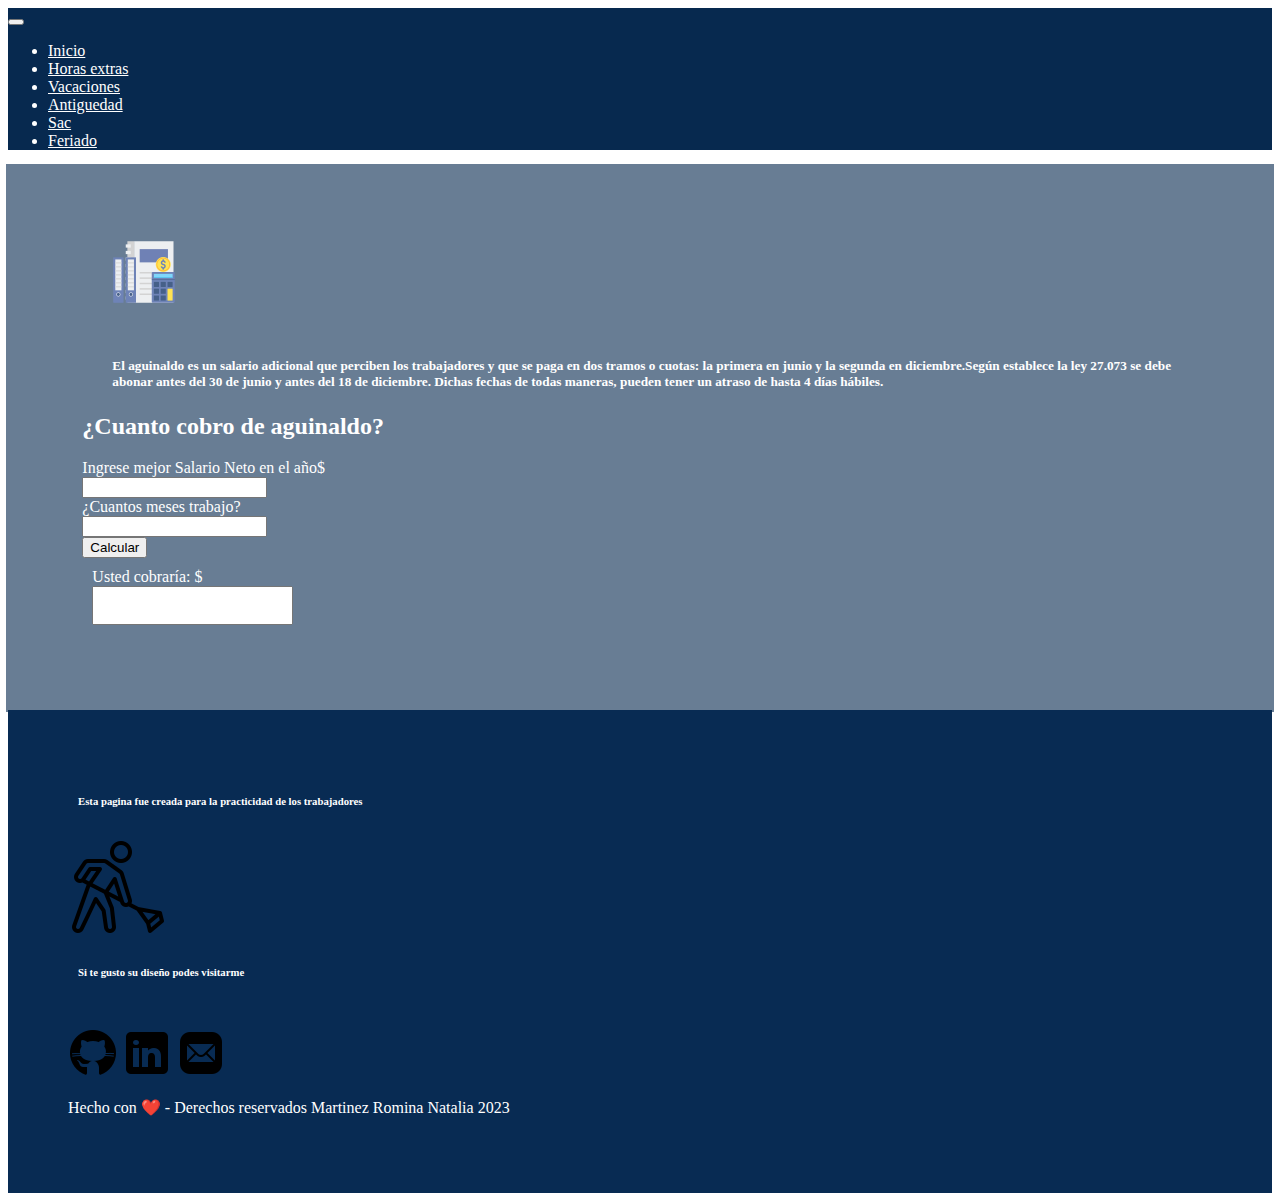
==== aguinaldo.html @ 9558804f "culminacion diseño" ====
<!doctype html>
<html lang="es">
  <head>
    <meta charset="utf-8">
    <meta name="viewport" content="width=device-width, initial-scale=1">
    <title>Aguinaldo✨</title>
    <link href="https://cdn.jsdelivr.net/npm/bootstrap@5.2.3/dist/css/bootstrap.min.css" rel="stylesheet" integrity="sha384-rbsA2VBKQhggwzxH7pPCaAqO46MgnOM80zW1RWuH61DGLwZJEdK2Kadq2F9CUG65" crossorigin="anonymous">
    <link rel="stylesheet" href="asset/styles/styles_index.css">
  </head>
  <body>





<!-------------------------------------->
    <!---NAVEGADOR--------------------->
    <!-------------------------------------->
    <nav class="navbar navbar-expand-lg" id="nav_confondo">

        <div class="container-fluid text-center" id="nav_inicio">
          
          <button class="navbar-toggler" type="button" data-bs-toggle="collapse" data-bs-target="#navbarNav" aria-controls="navbarNav" aria-expanded="false" aria-label="Toggle navigation">
            <span class="navbar-toggler-icon"></span>
          </button>
          <div class="collapse navbar-collapse" id="navbarNav">

            <ul class="navbar-nav" id="nav_seleccionar">

              <li class="nav-item">
                    <a class="nav-link active" aria-current="page" href="index.html" id="nav_seleccionar">Inicio</a>
              </li>  

              <li class="nav-item">
                <a class="nav-link active" aria-current="page" href="horasExtras.html" id="nav_seleccionar">Horas extras</a>
              </li>
              <li class="nav-item">
                <a class="nav-link active" aria-current="page" href="vacaciones.html" id="nav_seleccionar">Vacaciones</a>
              </li>
              <li class="nav-item">
                <a class="nav-link active" aria-current="page" href="antiguedad.html" id="nav_seleccionar">Antiguedad</a>
              </li>
              <li class="nav-item">
                <a class="nav-link active" aria-current="page" href="aguinaldo.html" id="nav_seleccionar">Sac</a>
              </li>
              <li class="nav-item">
                <a class="nav-link active" aria-current="page" href="feriado.html" id="nav_seleccionar">Feriado</a>
              </li>
              
              
            </ul>
          </div>
        </div>
      </nav>


      
<!----TARJETA SAC---------------------------------->
<!-------------------------------------->
<section class="container-fluid text-center" id="tarj_sac">
  
  <div class="row" id="fondo_sac">

      <div class="col" id="explic_sac"> 

          <img class=".img-fluid" src="img/vectores/icons8-bookkeeping-64.png" alt="reloj" id="img_explicacion_sac">
          <h5 id="titulo_explic_antiguedad">El aguinaldo es un salario adicional que perciben los trabajadores y que se paga en dos tramos o cuotas: la primera en junio y la segunda en diciembre.Según establece la ley 27.073 se debe abonar antes del 30 de junio y antes del 18 de diciembre. Dichas fechas de todas maneras, pueden tener un atraso de hasta 4 días hábiles.</h5>

      </div>

      <div class="col" id="secc_sac_backgr">
      
            <div id="titulo_sac">
              <h2>¿Cuanto cobro de aguinaldo?</h2>
            </div>


        <div id="label_ingreso_sac">

              <div class="row">

                  <div class="col-sm-4 col-form-label">
              
                    <label for="number" >Ingrese mejor Salario Neto en el año$ </label>

                  </div>

                  <div class="col-sm-3">

                    <input type="number" class="form-control" id="SalarioNeto">

                  </div>

                  <div class="col-sm-6 col-form-label">

                      <label for="number" >¿Cuantos meses trabajo?</label>

                  </div>

                <div class="col-sm-5">

                      <input type="number" class="form-control" id="CantidadHorasAlDia">

                </div>

             


            <div class="container-fluid text-center" id="button_resultado_antiguedad">

                <button type="button" onclick="" class="btn btn-success" >Calcular</button>
            </div>


            </div>

            <div id="resultado_sac">
              <div class="mb-3 row">
                <label for="inputPassword" class="col-sm-4 col-form-label" id="total_sac">Usted cobraría: $</label>
                
                <div class="col-sm-8">

                  <input type="text" class="form-control" id="resultado_sac" aria-describedby="basic-addon3 basic-addon4" readonly>

                </div>

            </div>
            
            </div>
      </div>
    </div>  

</section>
<!-------------------------------------->
<!-------------------------------------->
<!-------------------------------------->
<!-------------------------------------->
<!----FOOTER---------------------------------->
<!-------------------------------------->
<section class="container-fluid text-center" id="footer">
    <div class="row">
      <div class="col">
          <div id="explic_footer">
              <h6>Esta pagina fue creada para la practicidad de los trabajadores</h6>
          </div>
          <div id="img_explic">
  
                <img src="img/vectores/icons8-yard-work-100.png" alt="">
  
           </div>
        
  
      </div>
  
      <div class="col">
        <div id="titulo_footer">
          <h6>Si te gusto su diseño podes visitarme</h6>
        </div>
  
        <div id="img_footer">
  
          <a href="https://github.com/mart1020" target="_blank" id="logo"><img src="img/vectores/icons8-github-50.png" alt="logoGit"></a>
          <a href="https://www.linkedin.com/in/romartarg/" target="_blank" id="logo"><img src="img/vectores/icons8-linkedin-50.png" alt="logoLinkedin"></a>
          <a href="mailto:martinezromina@outlook.com.ar" target="_blank" id="logo"><img src="img/vectores/icons8-mail-50.png" alt="logoMail"></a>
  
        </div>
  
      </div>
  
      <div><p>Hecho con ❤️  - Derechos reservados Martinez Romina Natalia 2023</p></div>
    </div>
  </section>
      
<!-------------------------------------->
<!-------------------------------------->
<!-------------------------------------->



   <!-------------------------------------->
<!-------------------------------------->
<script src="asset/js/app_index.js"></script>
<script src="https://cdn.jsdelivr.net/npm/bootstrap@5.2.3/dist/js/bootstrap.bundle.min.js" integrity="sha384-kenU1KFdBIe4zVF0s0G1M5b4hcpxyD9F7jL+jjXkk+Q2h455rYXK/7HAuoJl+0I4" crossorigin="anonymous"></script>

<!-------------------------------------->
<!-------------------------------------->   

  </body>
---- asset/styles/styles_index.css ----
@import url('https://fonts.googleapis.com/css2?family=Julius+Sans+One&display=swap');
@import url('https://fonts.googleapis.com/css2?family=Julius+Sans+One&display=swap');


/*VIDEO----------------------------*/
video {
    position: absolute;
    left: 0;
    top: 0;
    height:123%;
    z-index: -1;
    scale: 100%;
  }

/*-----------------------------------*/
/*---NAVEGADOR--------------------------------*/
/*-----------------------------------*/
#nav_confondo{
    background-color: #07294F;

}

#nav_seleccionar{

    color: white;

    :hover{
        background-color: #07294f68;
        scale: 105%;
    }
}

/*-----------------------------------*/
/*--seccion inicio---------------------------------*/
/*-----------------------------------*/

#titulo_inicio{
    color: white;
    font-family: 'Julius Sans One', sans-serif;
    scale: 120%;
    margin-top: 15%;
    margin-left: 12%;
    
}

#img_inicio{
    margin-right: 12%;
    margin-top: 4%;
}

/*-----------------------------------*/
/*-----------------------------------*/
/*-----------------------------------*/

/*-----------------------------------*/
/*-----SECCION PRESENTACION------------------------------*/
/*-----------------------------------*/
#tarj_presentacion{
    background-color: #07294F;
    color: white;
    margin-top: 15%;
    padding: 5%;
    
}

#parraf_presentacion{
    margin-top: 15%;
    margin-left: 8%;
    font-family: 'Julius Sans One', sans-serif;
}

#img_presentacion{
    margin-top: 3%;
}
/*-----------------------------------*/
/*-----------------------------------*/
/*-----------------------------------*/


/*-----------------------------------*/
/*-----SECCION RECORDATORIO------------------------------*/
/*-----------------------------------*/
#tarj_recordatorio2{
    
    background-color: #75AFFD;
    font-family: 'Julius Sans One', sans-serif;
    padding: 8%;
    
}


/*-----------------------------------*/
/*----SECCION CBRO POR HORA-------------------------------*/
/*-----------------------------------*/


#tarj_cobroPorHora{

  color: white;  
  background-image:url(https://cdn.pixabay.com/photo/2017/09/26/16/14/savings-2789153_1280.jpg);
  padding: 7%;
  

}
#fondo_cobroPorHora{
    background-color: #07294f9b;
    padding: 7%;
    margin: -8.3%;
}

#explic_cobroPorHora{

    margin-right: 10px;
}

#titulo_explic_cobroPorHora{
    margin-top: 50px;
}

#label_ingreso_cobroPorHora{

    margin-top: 50px;
    margin-left: 10px;

}

/*-----------------------------------*/
/*-----------------------------------*/
/*-----------------------------------*/


/*-----------------------------------*/
/*-----TARJETA VACACIONES------------------------------*/
/*-----------------------------------*/
#tarj_vacaciones{

    color: white; 
    background-image:url(https://cdn.pixabay.com/photo/2015/11/15/09/21/calculator-1044172_1280.jpg);
    padding: 7%;
    
  
  }
  #fondo_vacaciones{
      background-color: #5e95dda7;
      padding: 7%;
      margin: -8.3%;
  }
  
  #explic_vacaciones{
  
      margin-left: 30px;
  }
  
  #titulo_explic_vacaciones{
      margin-top: 50px;
  }
  
  #resultado_cobroPorHora{
    padding: 10px;
  }
  
  

/*-----------------------------------*/
/*-----------------------------------*/
/*-----------------------------------*/

/*-----------------------------------*/
/*-----------------------------------*/
/*-----------------------------------*/
#tarj_antiguedad{

    color: white; 
    background-image:url(https://cdn.pixabay.com/photo/2016/02/20/18/29/watch-1212557_1280.jpg);
    padding: 7%;
    
  
  }
  #fondo_antiguedad{
      background-color: #07294f9b;
      padding: 7%;
      margin: -8.3%;
  }
  
  #explic_antiguedad{
  
      margin-left: 30px;
  }
  
  #titulo_explic_antiguedad{
      margin-top: 50px;
  }
  
  #resultado_antiguedad{
    padding: 10px;
  }
  
/*-----------------------------------*/
/*-----------------------------------*/
/*-----------------------------------*/


/*-----------------------------------*/
/*-----------------------------------*/
/*-----------------------------------*/
#tarj_feriado{

    color: white; 
    background-image:url(https://cdn.pixabay.com/photo/2014/05/05/19/53/keyboard-338502_1280.jpg);
    padding: 7%;
    
  
  }
  #fondo_feriado{
      background-color: #5e95dda7;
      padding: 7%;
      margin: -8.3%;
  }
  
  #explic_feriado{
  
      margin-left: 30px;
  }
  
  #titulo_explic_feriado{
      margin-top: 50px;
  }
  
  #resultado_feriado{
    padding: 10px;
  }
  

/*-----------------------------------*/
/*-----------------------------------*/
/*-----------------------------------*/


/*-----------------------------------*/
/*-----------------------------------*/
/*-----------------------------------*/
#tarj_sac{

    color: white; 
    background-image:url(https://cdn.pixabay.com/photo/2018/03/20/09/53/nature-3242686_1280.jpg);
    padding: 7%;
    
  
  }
  #fondo_sac{
      background-color: #07294f9b;
      padding: 7%;
      margin: -8.3%;
  }
  
  #explic_sac{
  
      margin-left: 30px;
  }
  
  #titulo_explic_sac{
      margin-top: 50px;
  }
  
  #resultado_sac{
    padding: 10px;
  }
  
/*-----------------------------------*/
/*-----------------------------------*/
/*-----------------------------------*/

/*-----------------------------------*/
/*-----------------------------------*/
/*-----------------------------------*/
#footer{
    
    background-color: #082b53;
    color: white;
    padding: 60px;

}

#explic_footer{
    margin: 10px;
}

#img_explic{
    margin-top: 30px;
}

#img_footer{

    margin-top: 50px;
    
    :hover{
        scale: 110%;
        opacity: 50%;
    }
}

#titulo_footer{
    margin: 10px;
}
/*-----------------------------------*/
/*-----------------------------------*/
/*-----------------------------------*/

/*-----------------------------------*/
/*-----------------------------------*/
/*-----------------------------------*/


/*-----------------------------------*/
/*-----------------------------------*/
/*-----------------------------------*/
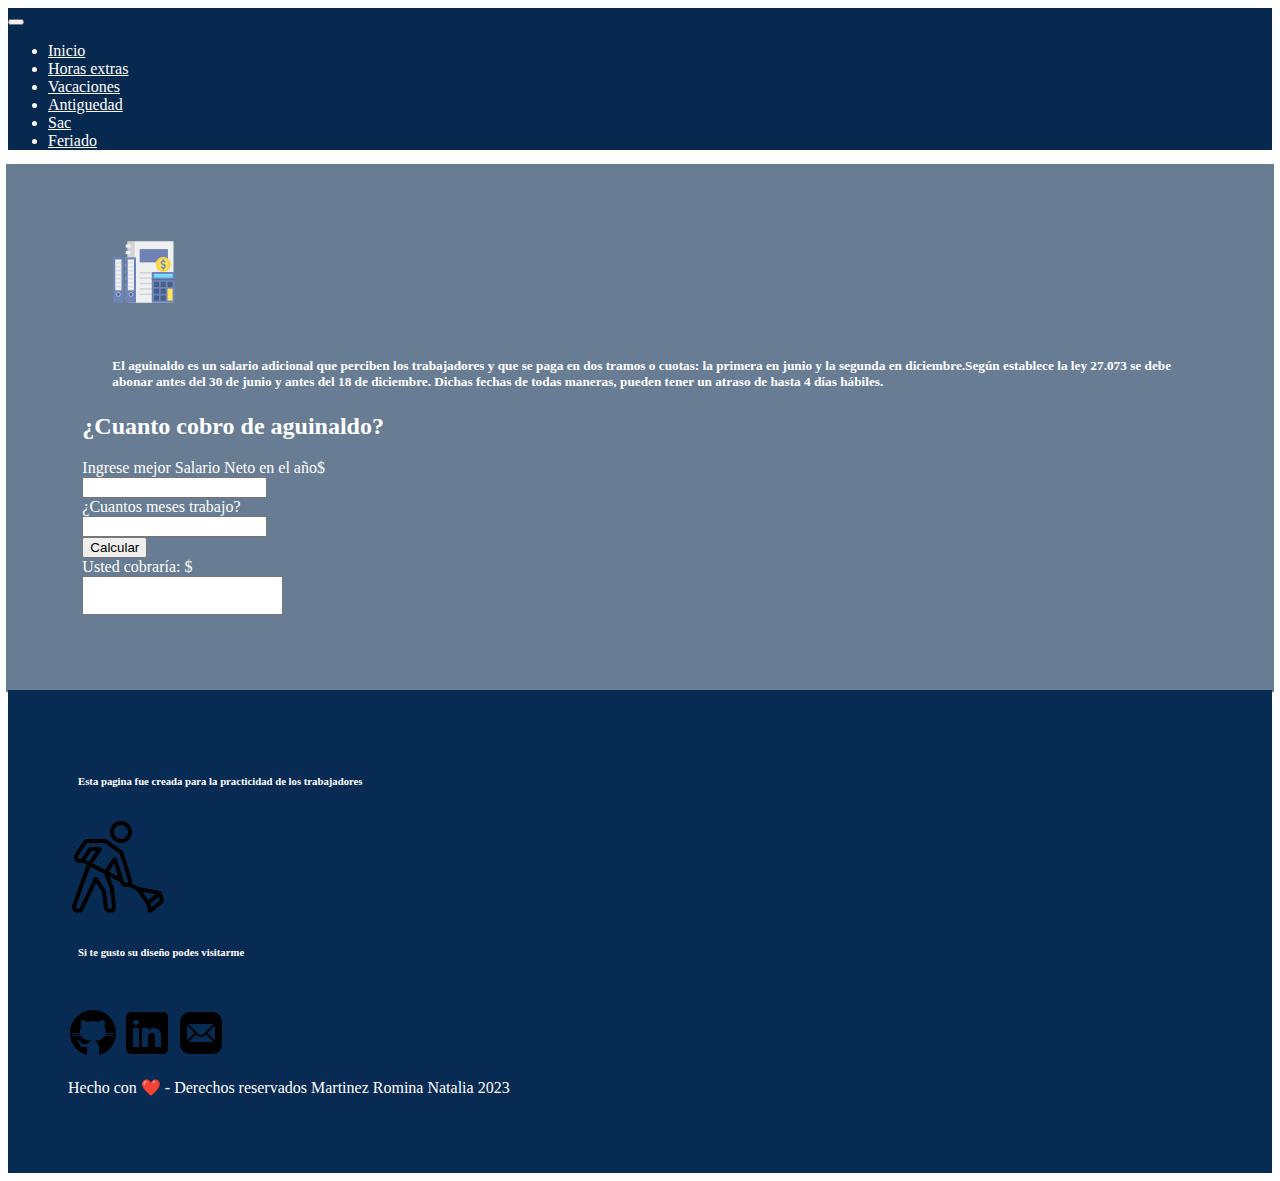
==== commit f6b20a6b: "se genera funcionalidad" ====
--- a/aguinaldo.html
+++ b/aguinaldo.html
@@ -79,27 +79,27 @@
 
               <div class="row">
 
-                  <div class="col-sm-4 col-form-label">
+                  <div class="col-sm-6 col-form-label">
               
-                    <label for="number" >Ingrese mejor Salario Neto en el año$ </label>
+                    <label for="MejorSalarioNeto" >Ingrese mejor Salario Neto en el año$ </label>
 
                   </div>
 
-                  <div class="col-sm-3">
+                  <div class="col-sm-5">
 
-                    <input type="number" class="form-control" id="SalarioNeto">
+                    <input type="number" class="form-control" id="MejorSalarioNeto">
 
                   </div>
 
                   <div class="col-sm-6 col-form-label">
 
-                      <label for="number" >¿Cuantos meses trabajo?</label>
+                      <label for="MesesTrabajados" >¿Cuantos meses trabajo?</label>
 
                   </div>
 
                 <div class="col-sm-5">
 
-                      <input type="number" class="form-control" id="CantidadHorasAlDia">
+                      <input type="number" class="form-control" id="MesesTrabajados">
 
                 </div>
 
@@ -108,15 +108,15 @@
 
             <div class="container-fluid text-center" id="button_resultado_antiguedad">
 
-                <button type="button" onclick="" class="btn btn-success" >Calcular</button>
+                <button type="button" onclick="Sac()" class="btn btn-success" >Calcular</button>
             </div>
 
 
             </div>
 
-            <div id="resultado_sac">
+            <div id="resultado_sac1">
               <div class="mb-3 row">
-                <label for="inputPassword" class="col-sm-4 col-form-label" id="total_sac">Usted cobraría: $</label>
+                <label for="resultado_sac" class="col-sm-4 col-form-label" id="total_sac">Usted cobraría: $</label>
                 
                 <div class="col-sm-8">
 
